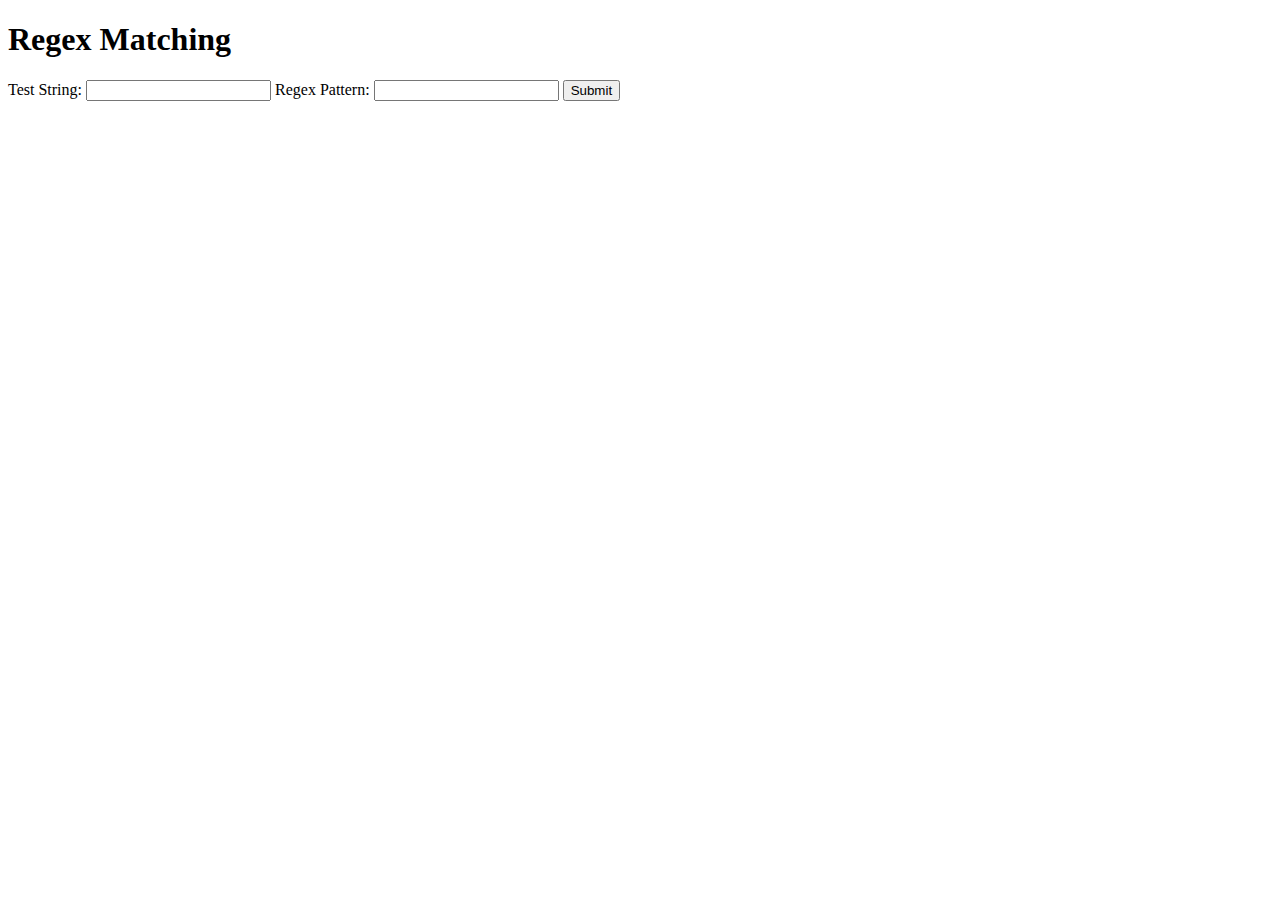
==== templates/index.html @ f5c3b393 "initial commit" ====
<!DOCTYPE html>
<html lang="en">
<head>
    <meta charset="UTF-8">
    <meta name="viewport" content="width=device-width, initial-scale=1.0">
    <link rel="stylesheet" type="text/css" href="{{ url_for('static', filename='styles.css') }}">
    <title>Regex Matching</title>
</head>
<body>
    <header>
        <h1>Regex Matching</h1>
    </header>
    <main>
        <form action="/" method="post">
            <label for="test_string">Test String:</label>
            <input type="text" name="test_string" required>
            <label for="regex_pattern">Regex Pattern:</label>
            <input type="text" name="regex_pattern" required>
            <button type="submit">Submit</button>
        </form>
    </main>
</body>
</html>
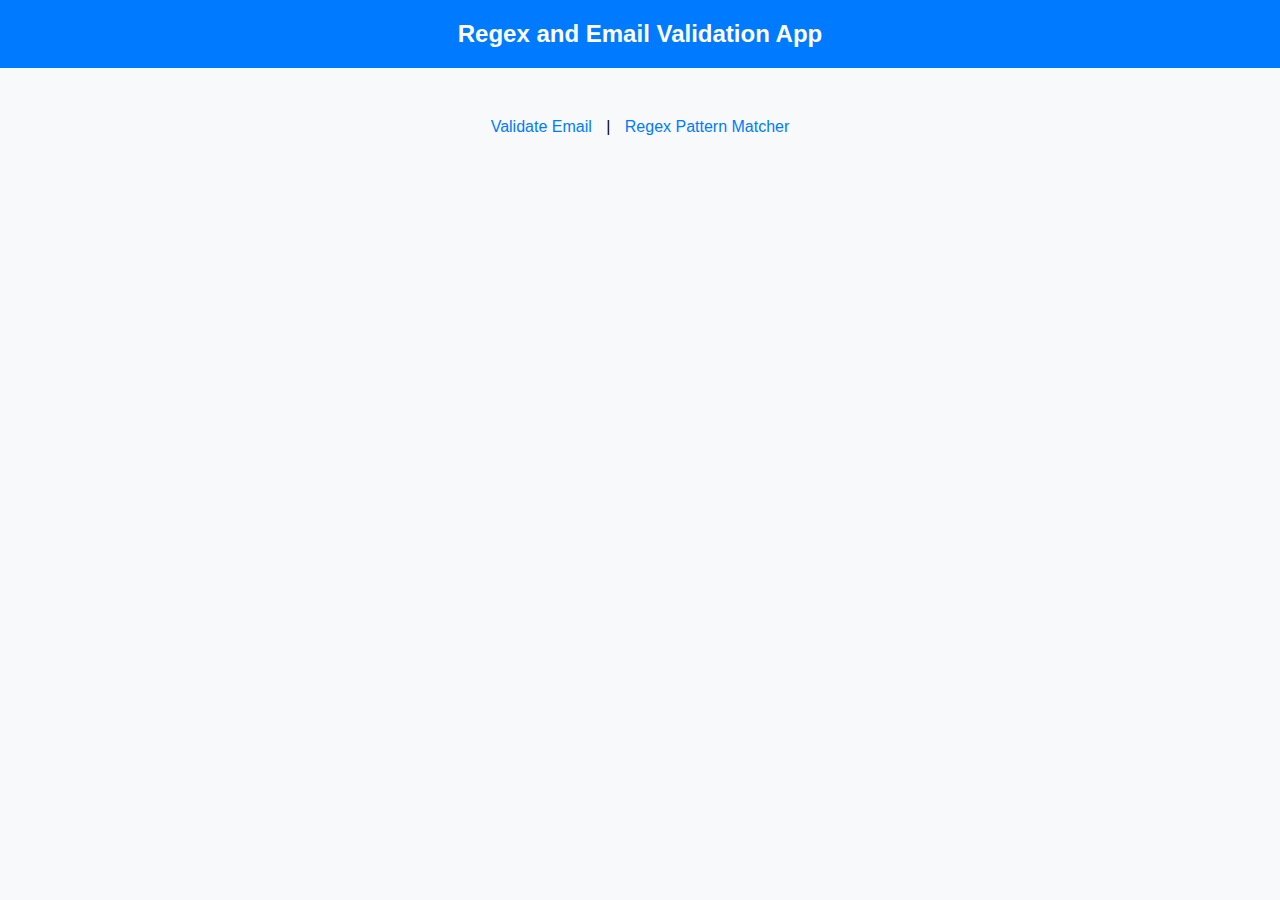
==== commit 8fea4e0b: "major changes" ====
--- a/templates/index.html
+++ b/templates/index.html
@@ -2,22 +2,51 @@
 <html lang="en">
 <head>
     <meta charset="UTF-8">
-    <meta name="viewport" content="width=device-width, initial-scale=1.0">
-    <link rel="stylesheet" type="text/css" href="{{ url_for('static', filename='styles.css') }}">
-    <title>Regex Matching</title>
+    <title>Home</title>
+    <style>
+        body {
+            font-family: 'Lucida Sans', 'Lucida Sans Regular', 'Lucida Grande', 'Lucida Sans Unicode', Geneva, Verdana, sans-serif;
+            margin: 0;
+            padding: 0;
+            background-color: #f8f9fa;
+        }
+        header {
+            background-color: #007bff;
+            color: #fff;
+            padding: 20px 0;
+            text-align: center;
+        }
+        .container {
+            width: 80%;
+            margin: 0 auto;
+        }
+        h1 {
+            margin: 0;
+            font-size: 24px;
+        }
+        .content {
+            text-align: center;
+            margin-top: 50px;
+        }
+        a {
+            color: #007bff;
+            text-decoration: none;
+            margin: 0 10px;
+        }
+        a:hover {
+            text-decoration: underline;
+        }
+    </style>
 </head>
 <body>
     <header>
-        <h1>Regex Matching</h1>
+        <div class="container">
+            <h1>Regex and Email Validation App</h1>
+        </div>
     </header>
-    <main>
-        <form action="/" method="post">
-            <label for="test_string">Test String:</label>
-            <input type="text" name="test_string" required>
-            <label for="regex_pattern">Regex Pattern:</label>
-            <input type="text" name="regex_pattern" required>
-            <button type="submit">Submit</button>
-        </form>
-    </main>
+    <div class="container content">
+        <a href="/validate_email">Validate Email</a> | 
+        <a href="/regex_result">Regex Pattern Matcher</a>
+    </div>
 </body>
 </html>
